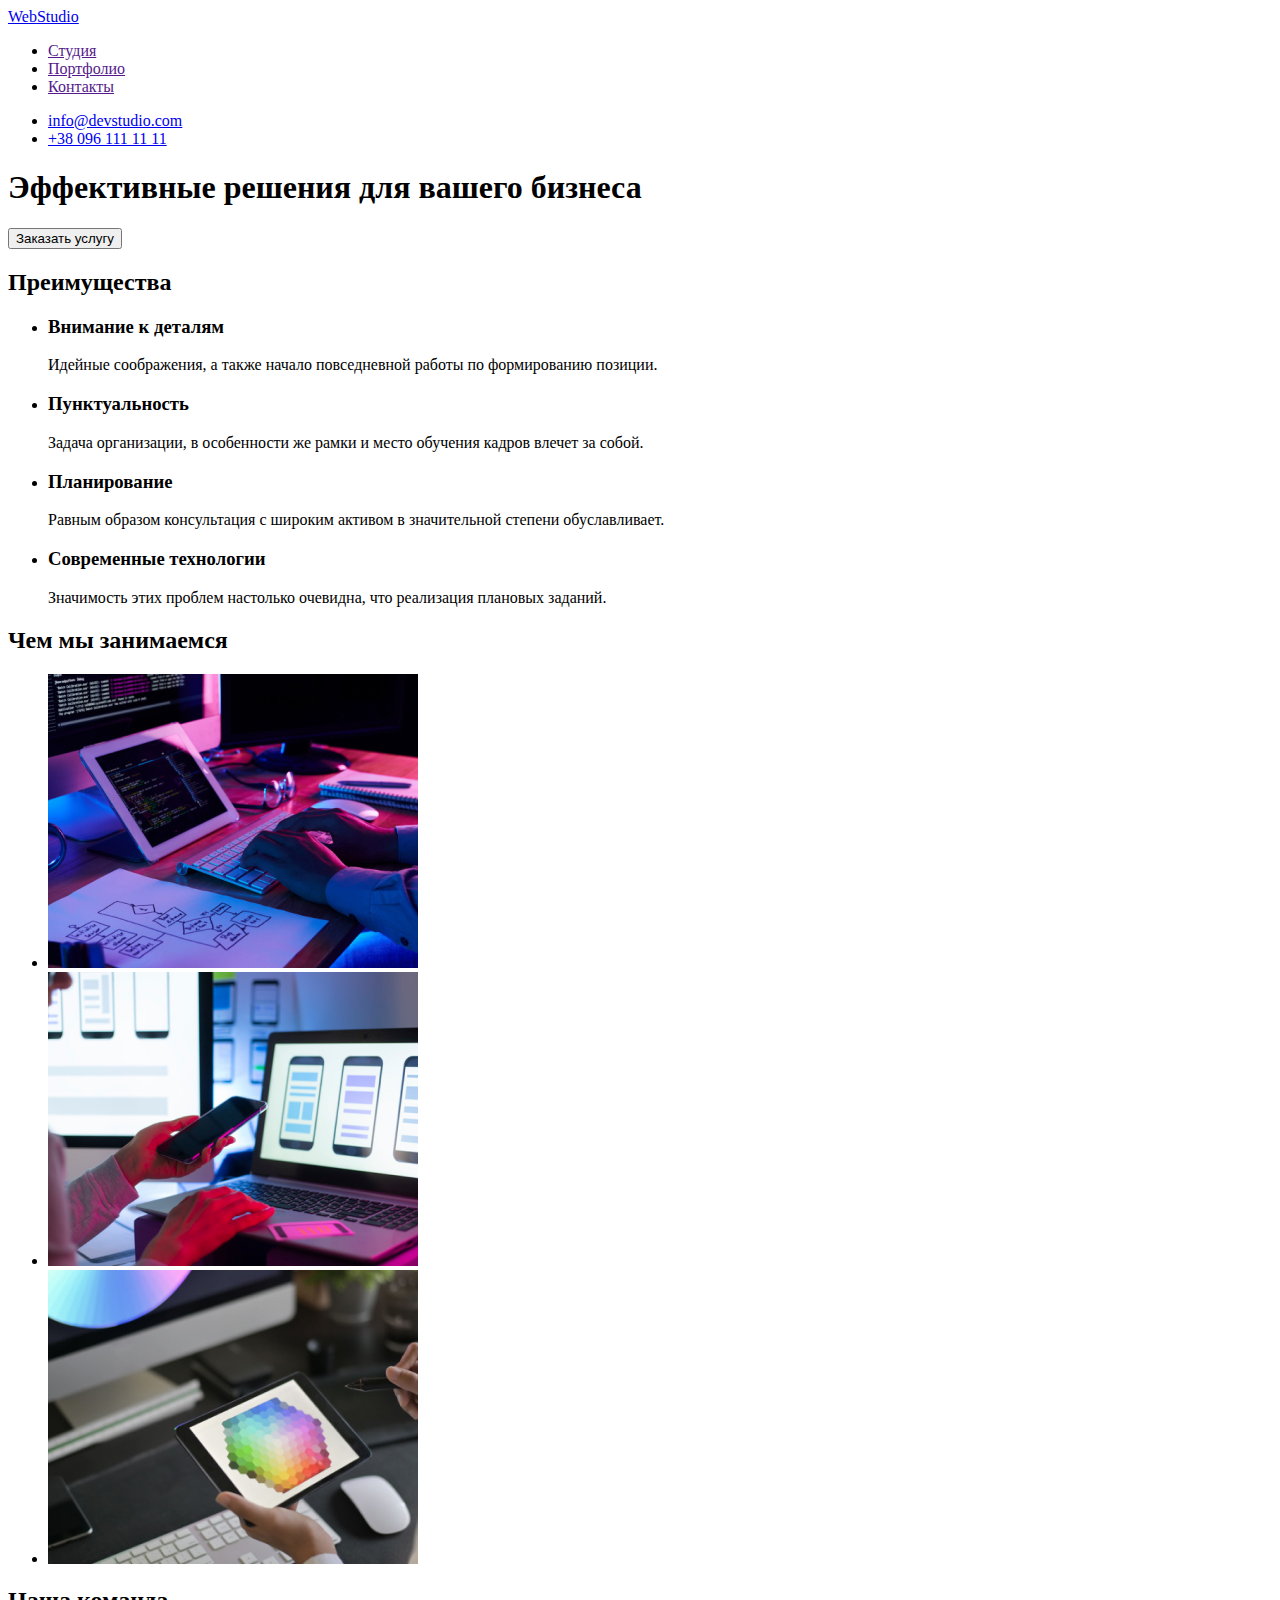
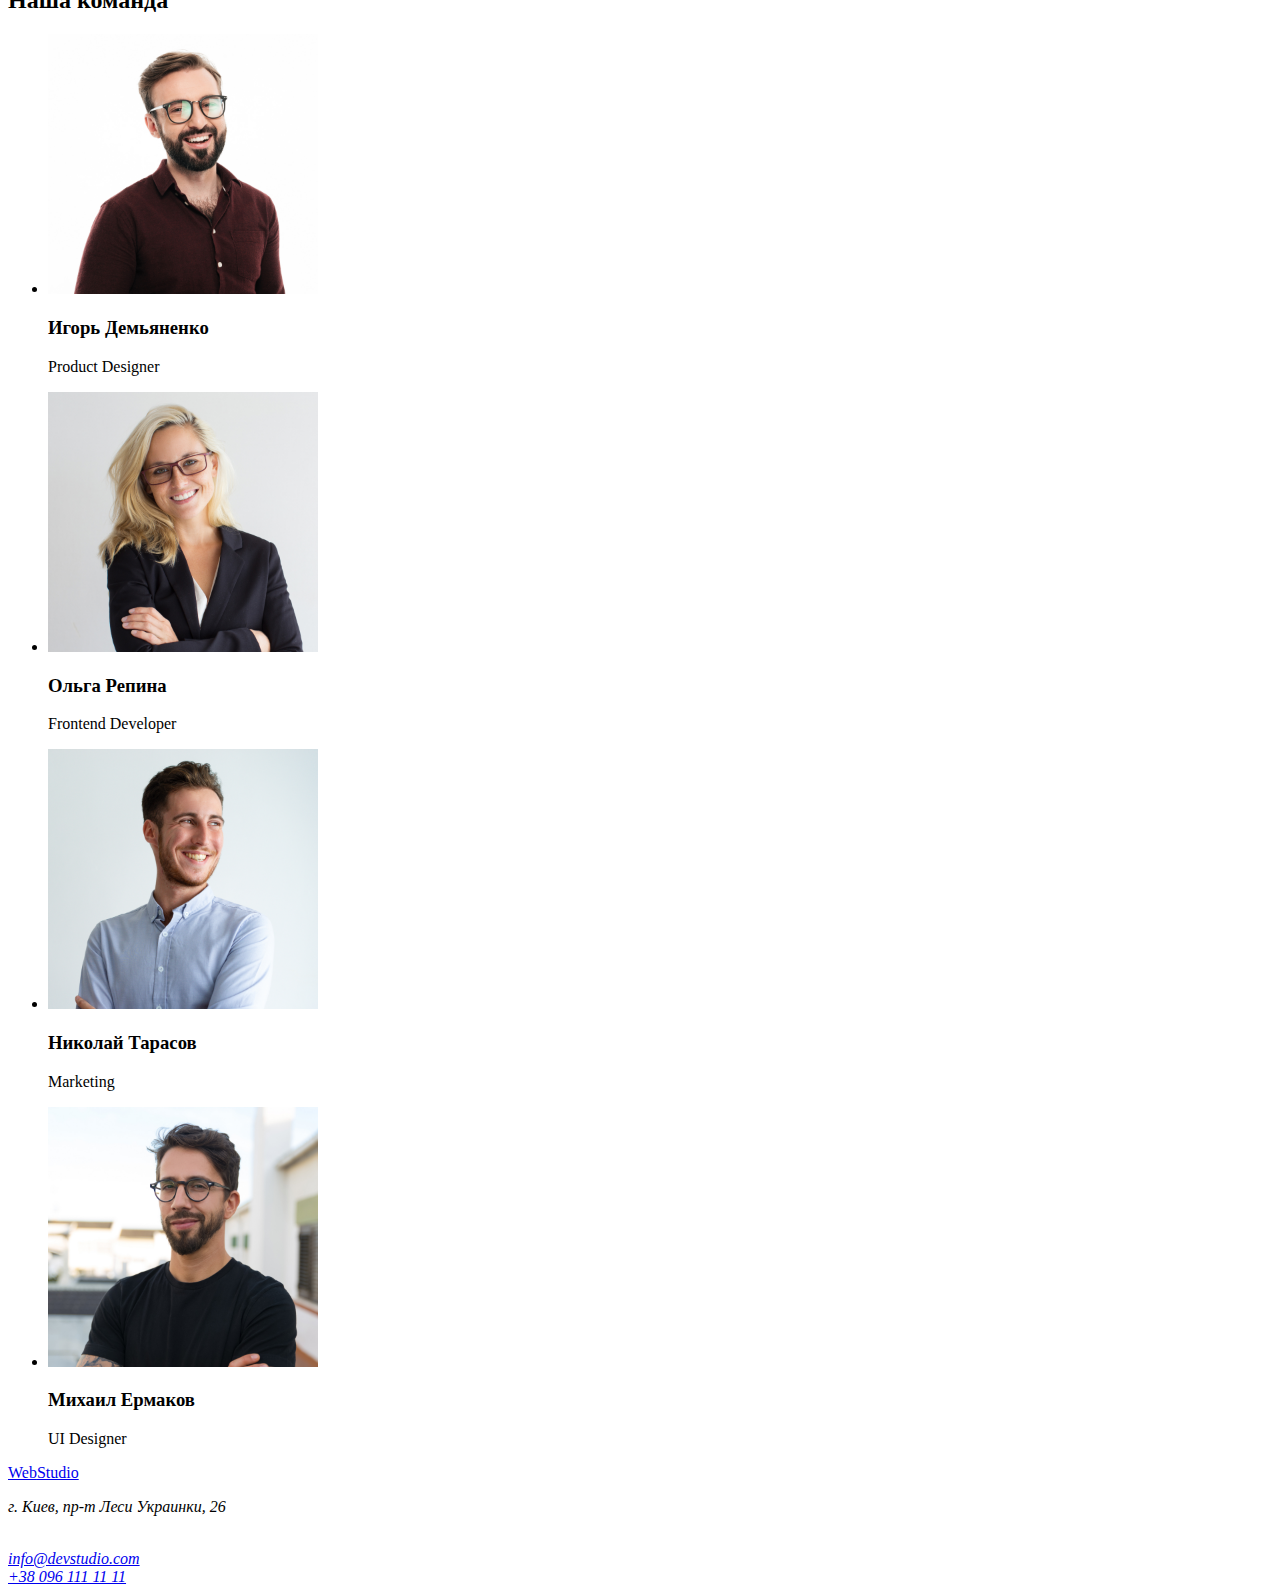
==== index.html @ 2468e122 "добавляет файлы из 1 дз" ====
<!DOCTYPE html>
<html lang="ru">
<head>
    <meta charset="UTF-8">
    <meta http-equiv="X-UA-Compatible" content="IE=edge">
    <meta name="viewport" content="width=device-width, initial-scale=1.0">
    <title>WebStudio</title>
</head>
<body>
    <!-- Header -->
    <header>
      <nav>
        <a href="/">
          Web<span>Studio</span>
        </a> 
        <ul>
          <li><a href="">Студия</a></li>
          <li><a href="">Портфолио</a></li>
          <li><a href="">Контакты</a></li>
        </ul> 
      </nav>
      <ul>
          <li><a href="mailto:info@devstudio.com">info@devstudio.com</a></li>
          <li><a href="tel:+380961111111">+38 096 111 11 11</a></li>
      </ul>
    </header>
    <!-- Main -->
    <main>
        <!-- Hero -->
      <section>
        <h1>Эффективные решения для вашего бизнеса</h1>
        <button>Заказать услугу</button>
      </section>
        <!-- Benefits -->
        <section>
          <h2>Преимущества</h2>
            <ul>
              <li>
                <h3>Внимание к деталям</h3>
                <p>Идейные соображения, а также начало повседневной работы по формированию позиции.</p>
              </li>
              <li>
                <h3>Пунктуальность</h3>
                <p>Задача организации, в особенности же рамки и место обучения кадров влечет за собой.</p>
              </li>
              <li>
                <h3>Планирование</h3>
                <p>Равным образом консультация с широким активом в значительной степени обуславливает.</p>
              </li>
              <li>
                <h3>Современные технологии</h3>
                <p>Значимость этих проблем настолько очевидна, что реализация плановых заданий.</p>
              </li>
            </ul>
        </section>
        <!--Work examples-->
         <section>
             <h2>Чем мы занимаемся</h2>
                <ul>
                    <li>
                        <img src="./images/frontend_development.jpg"
                             alt="человек печатает на клавиатуре"
                             width="370" />
                    </li>
                    <li>
                        <img src="./images/product_design.jpg" 
                             alt="человек с телефоном в руке смотрит в ноутбук"
                             width="370" />
                    </li>
                    <li>
                        <img src="./images/ui_design.jpg" 
                             alt="человек выбирает цвет на графическом планшете" 
                             width="370" />
                    </li>
                </ul>
         </section>
        <!-- Team -->
        <section>
            <h2>Наша команда</h2>
        
            <ul>
                <li>
                    <a href="">
                        <img src="./images/product_designer.jpg" 
                             alt="дизайнер продукта" 
                             width="270" />
                    </a>
                    <h3>Игорь Демьяненко</h3>
                    <p lang="en">Product Designer</p>
                </li>
                <li>
                    <a href="">
                        <img src="./images/frontend_developer.jpg " 
                             alt="фронтенд-разработчик" 
                             width="270" />
                    </a>
                    <h3>Ольга Репина</h3>
                    <p lang="en">Frontend Developer</p>
                </li>
                <li>
                    <a href="">
                        <img src="./images/marketing.jpg" 
                             alt="маркетинг" 
                             width="270" />
                    </a>
                    <h3>Николай Тарасов</h3>
                    <p lang="en">Marketing</p>
                </li>
                <li>
                    <a href="">
                        <img src="./images/ui_designer.jpg" 
                             alt="креативный дизайнер" 
                             width="270" />
                    </a>
                    <h3>Михаил Ермаков</h3>
                    <p lang="en">UI Designer</p>
                </li>
            </ul>
        </section>
        


    </main>
    <!-- Footer -->
    <footer>
        <a href="/">
            Web<span>Studio</span>
        </a>
        <address>
            <p>г. Киев, пр-т Леси Украинки, 26</p> <br />
            <a href="mailto:info@devstudio.com">info@devstudio.com</a> <br />
            <a href="tel:+380961111111">+38 096 111 11 11</a>
        </address>
    </footer>
</body>
</html>
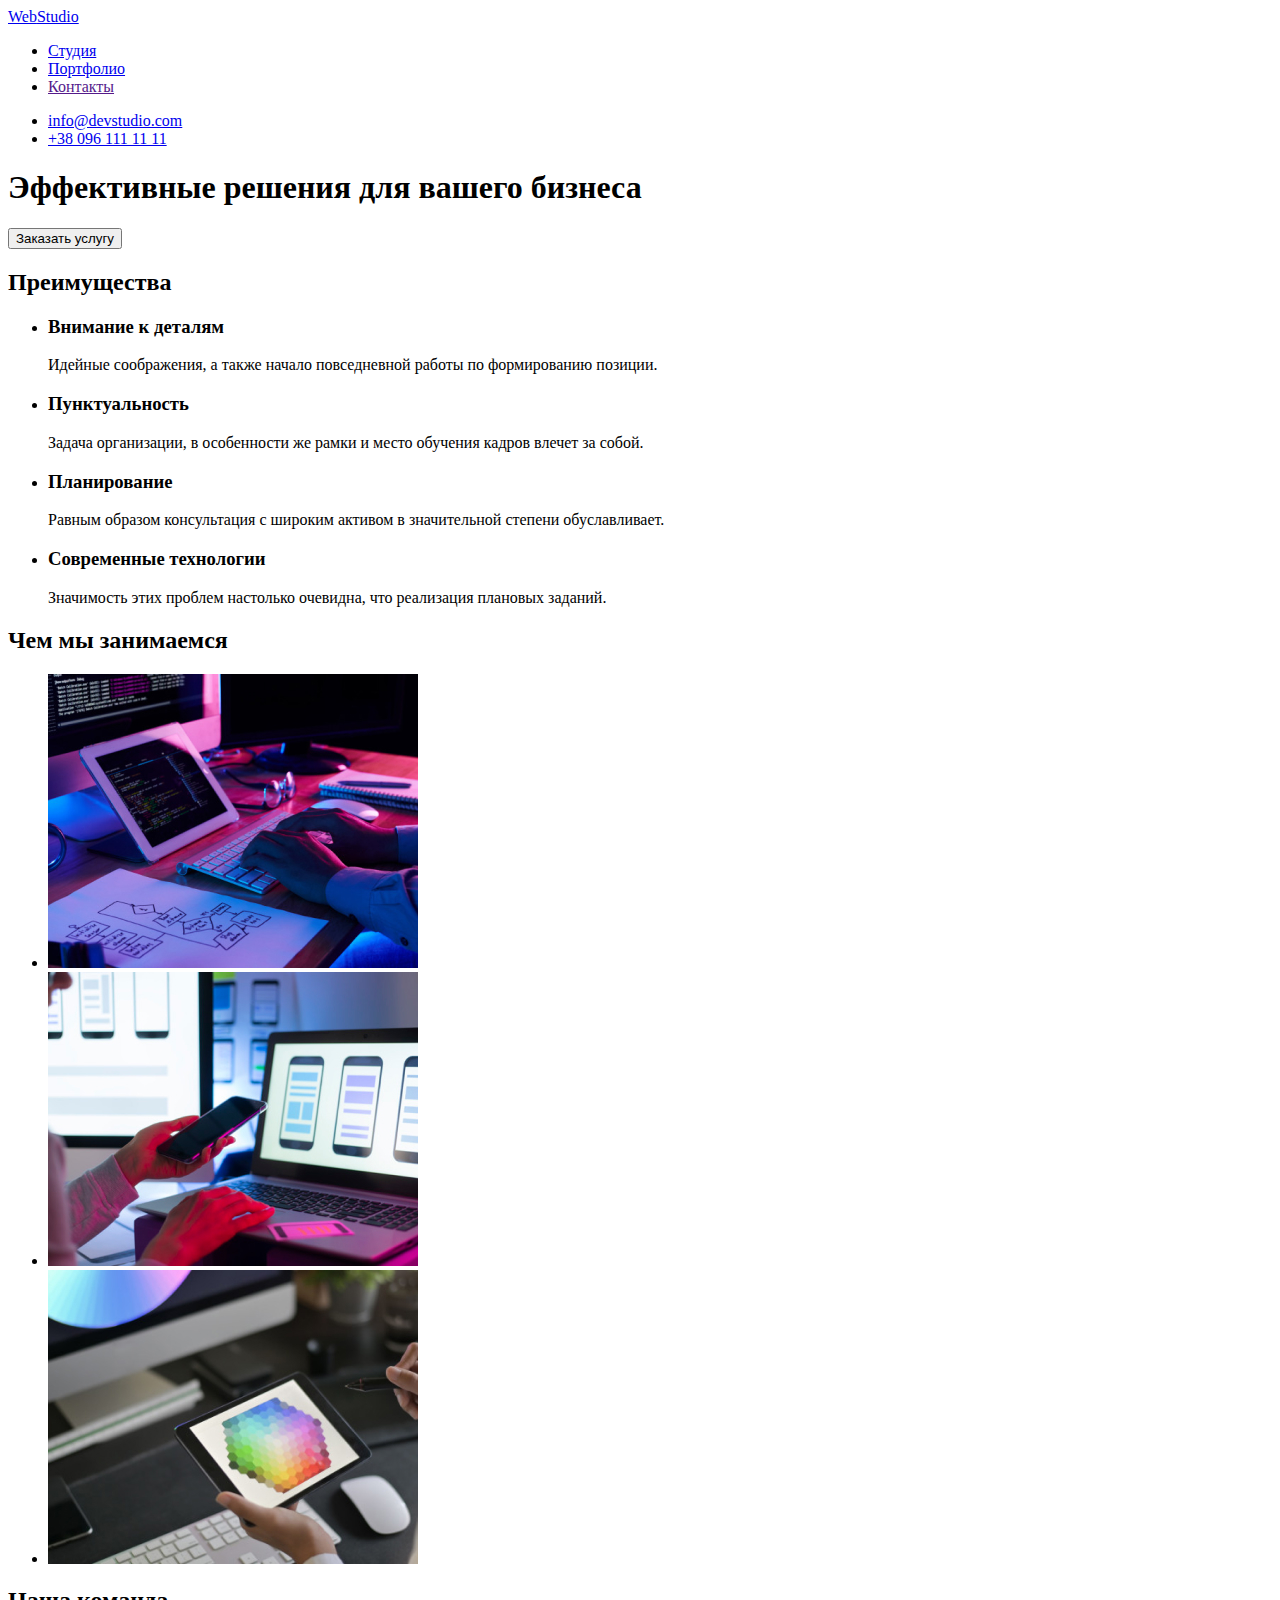
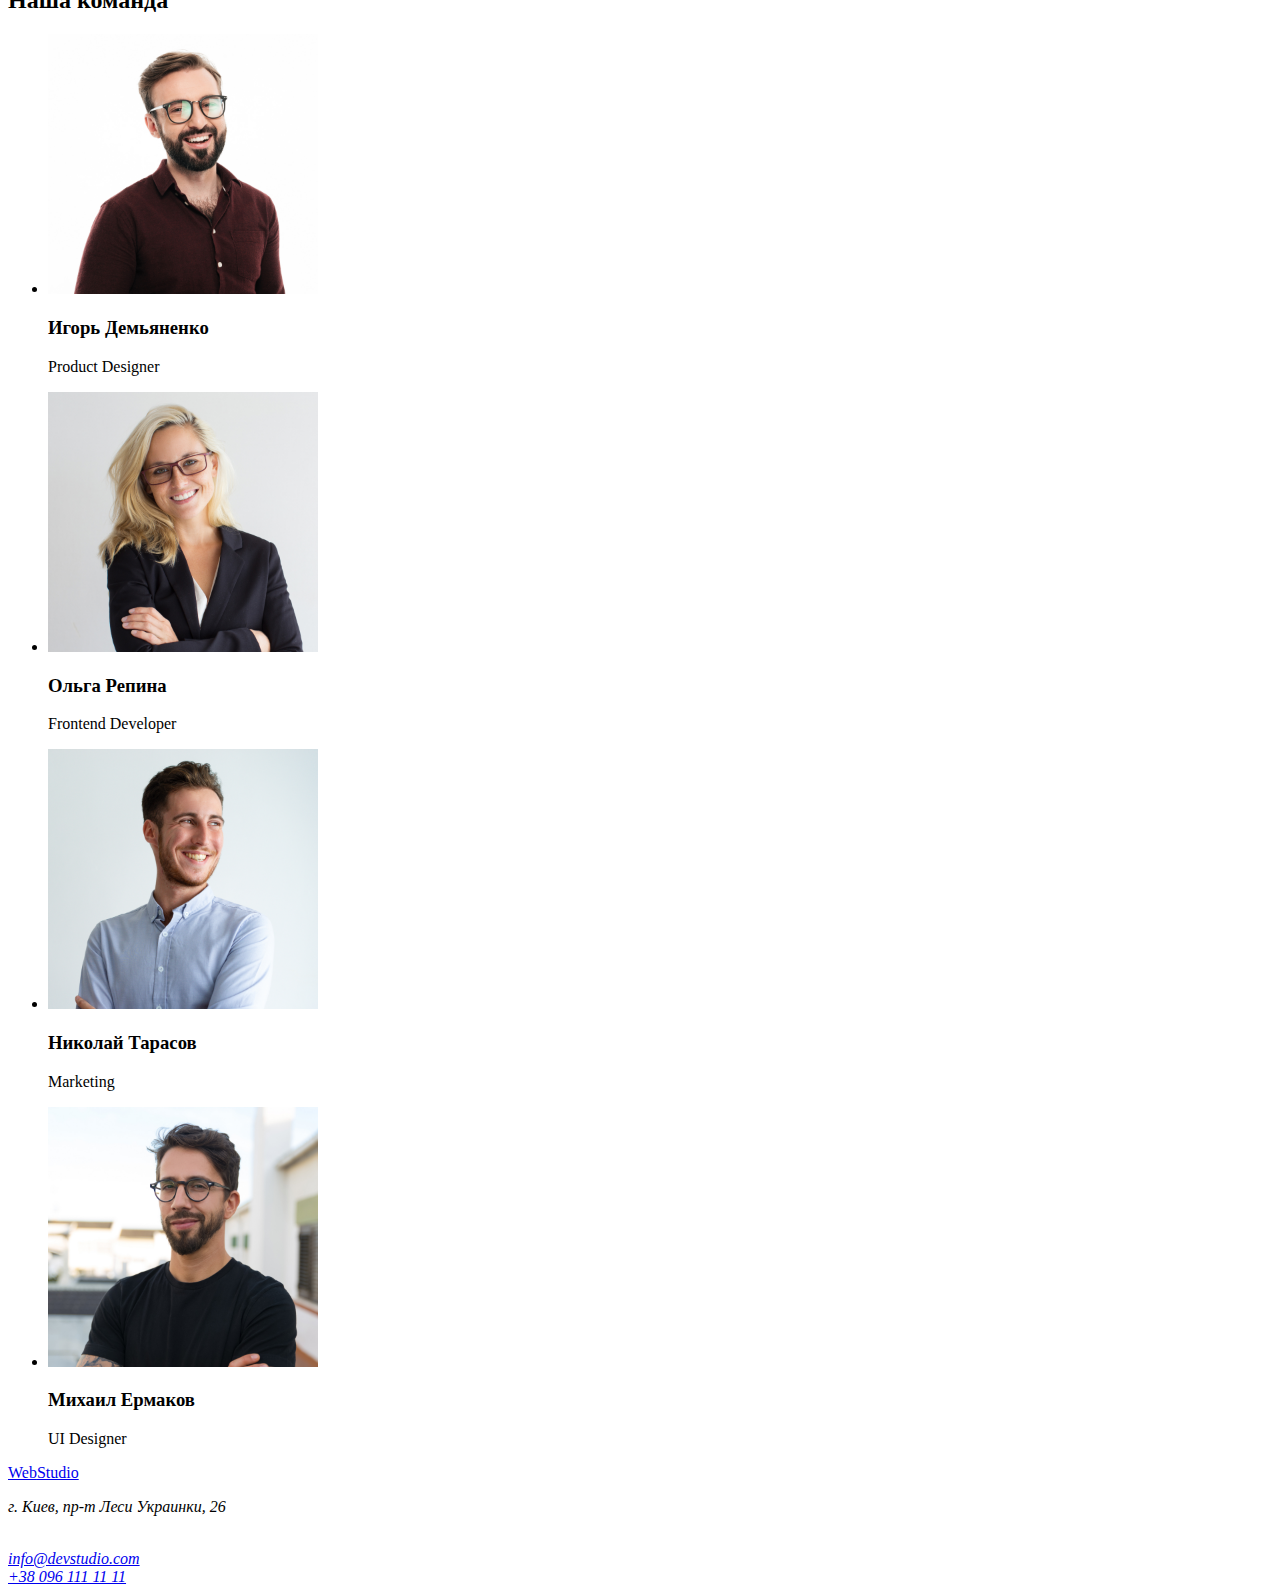
==== commit 07a28e56: "добавляет фото и текст в портфолио" ====
--- a/index.html
+++ b/index.html
@@ -5,6 +5,7 @@
     <meta http-equiv="X-UA-Compatible" content="IE=edge">
     <meta name="viewport" content="width=device-width, initial-scale=1.0">
     <title>WebStudio</title>
+    <link rel="stylesheet" href="./css/styles.css">
 </head>
 <body>
     <!-- Header -->
@@ -14,8 +15,8 @@
           Web<span>Studio</span>
         </a> 
         <ul>
-          <li><a href="">Студия</a></li>
-          <li><a href="">Портфолио</a></li>
+          <li><a href="index.html">Студия</a></li>
+          <li><a href="portfolio.html">Портфолио</a></li>
           <li><a href="">Контакты</a></li>
         </ul> 
       </nav>
--- a/css/styles.css
+++ b/css/styles.css
@@ -0,0 +1,3 @@
+body {
+  font-family: Roboto;
+}
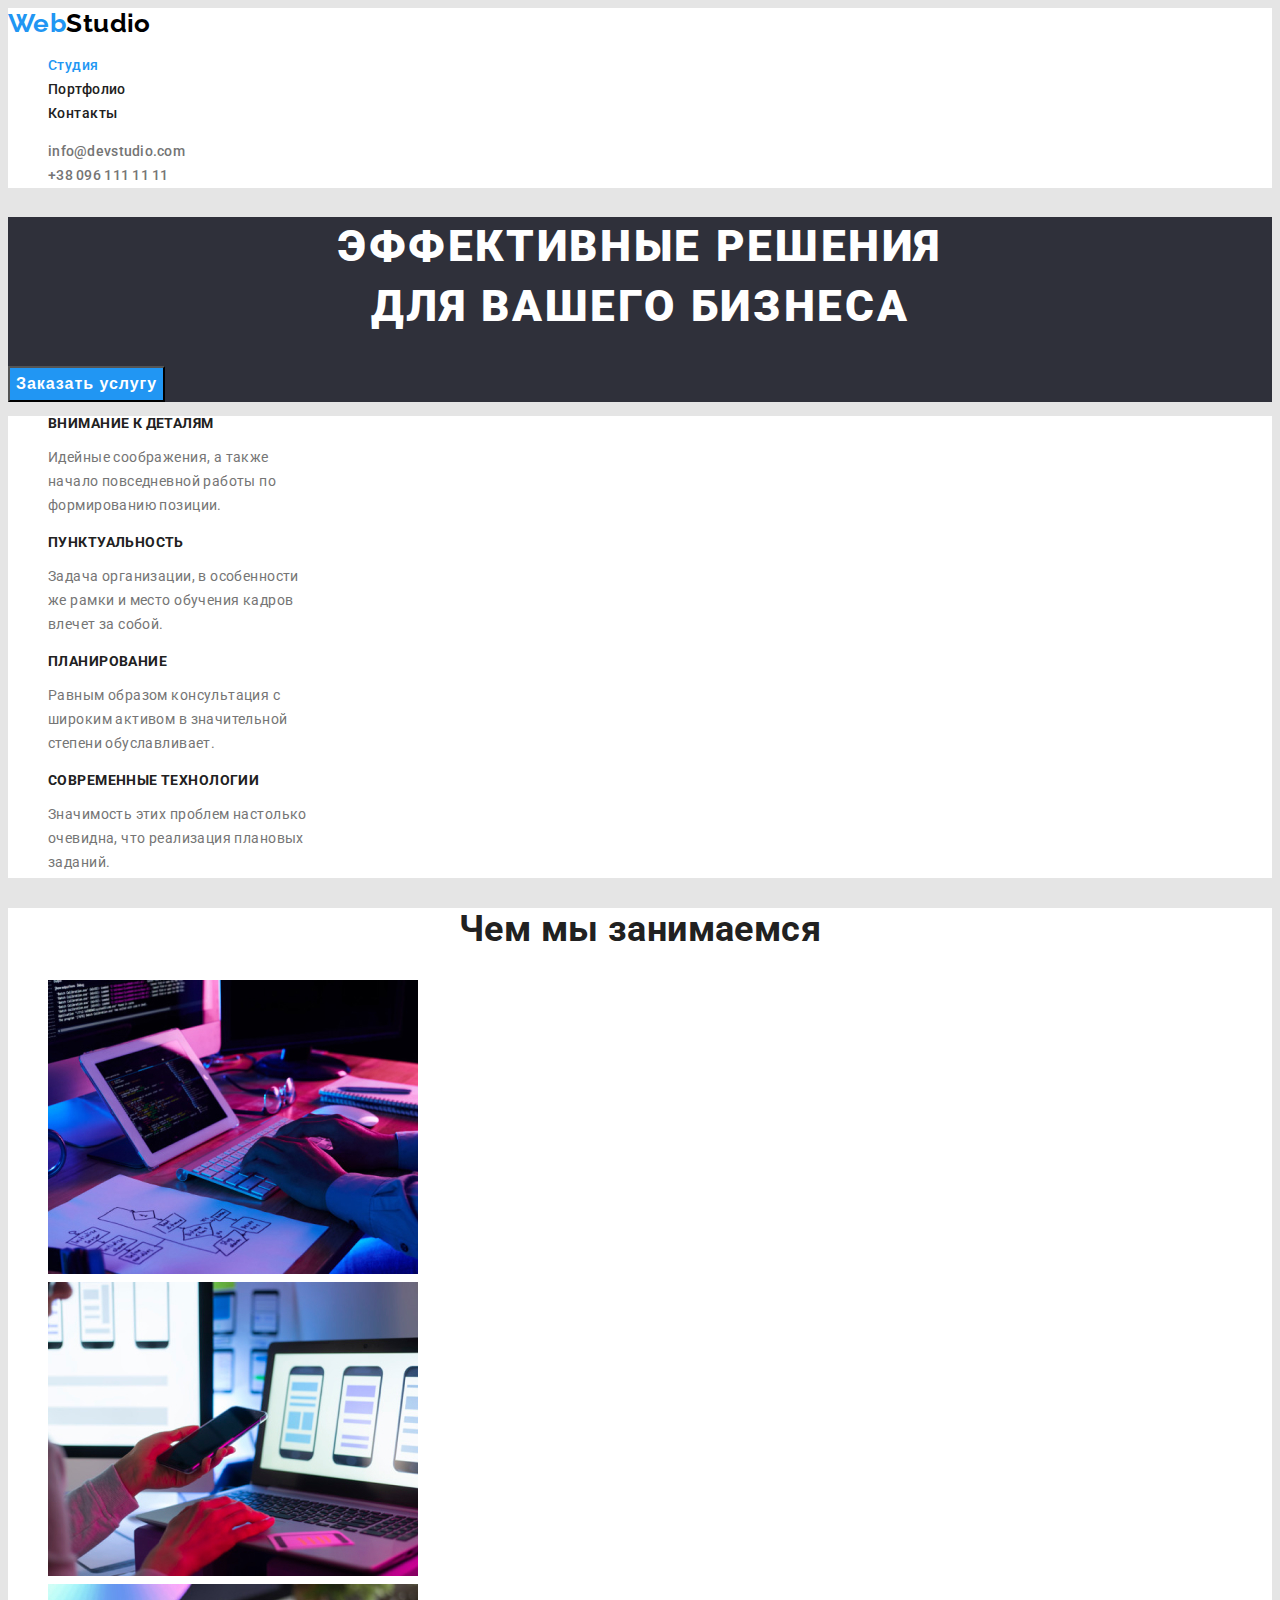
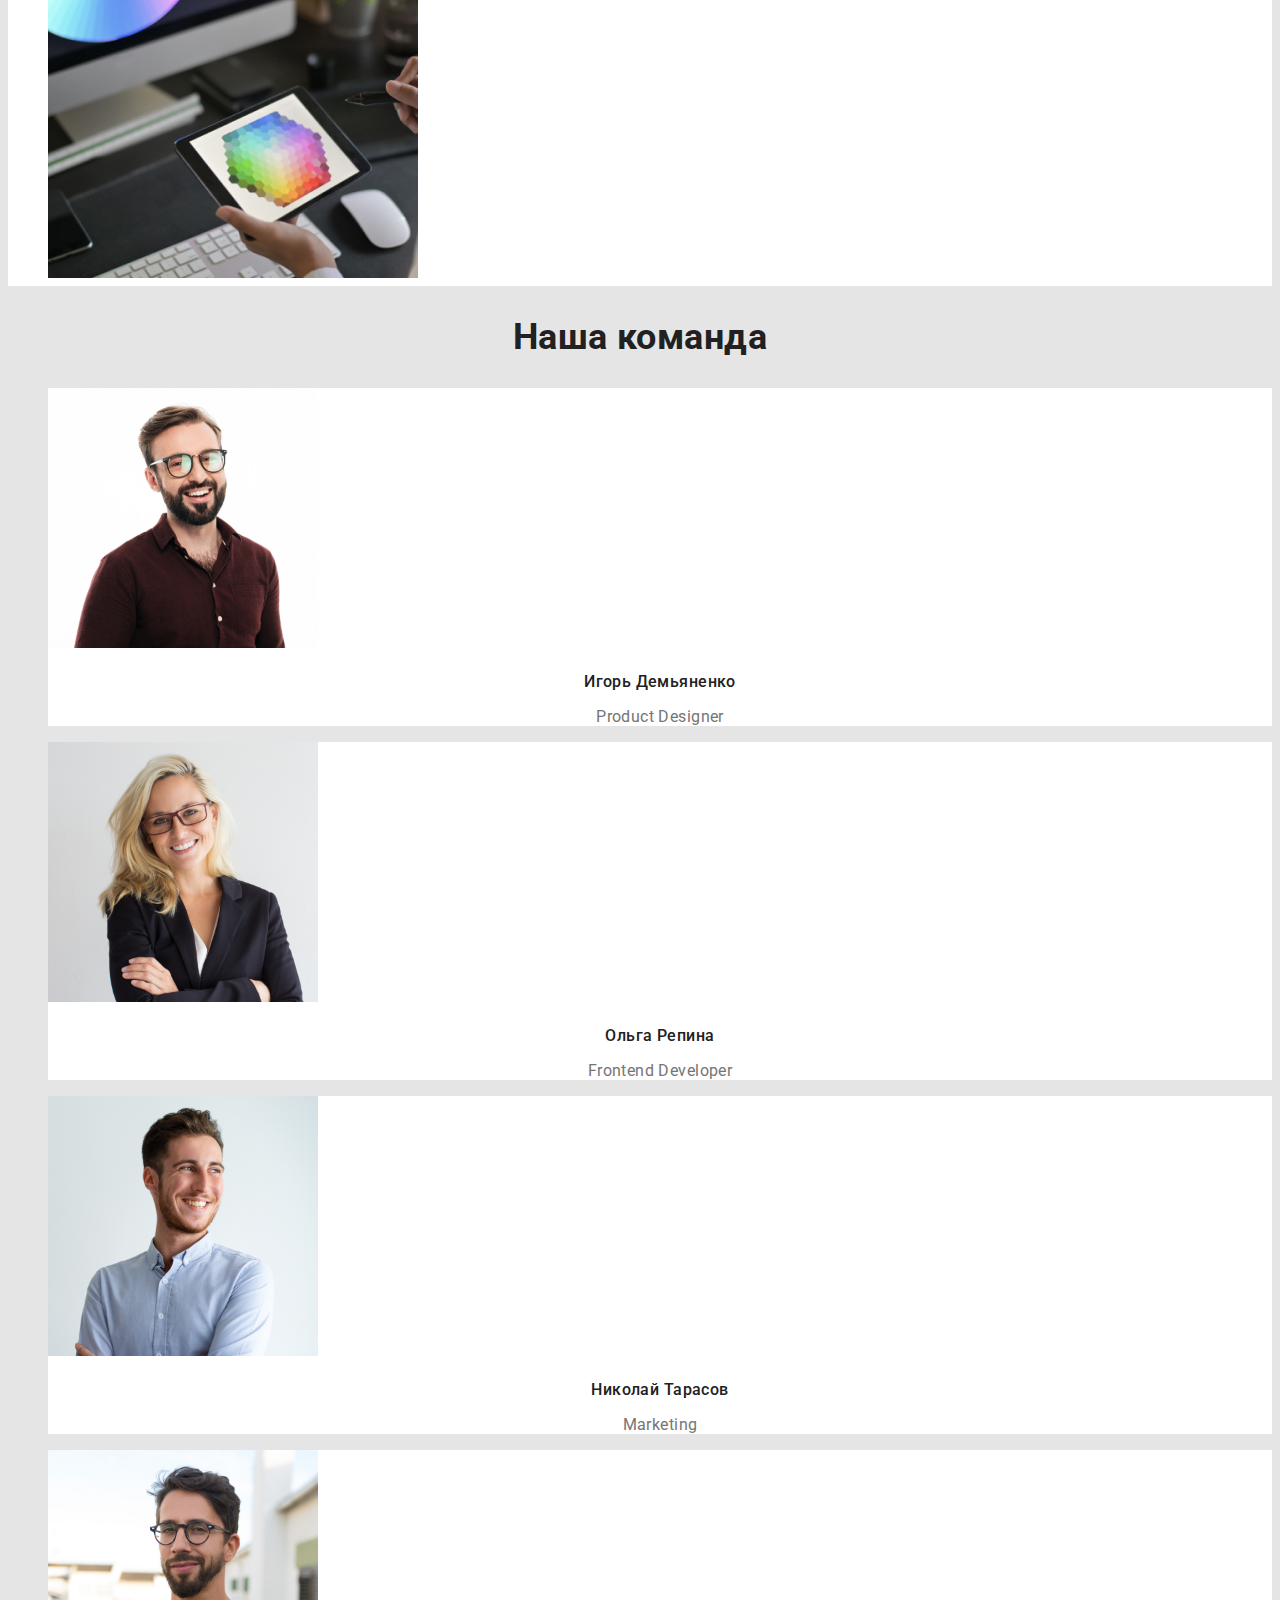
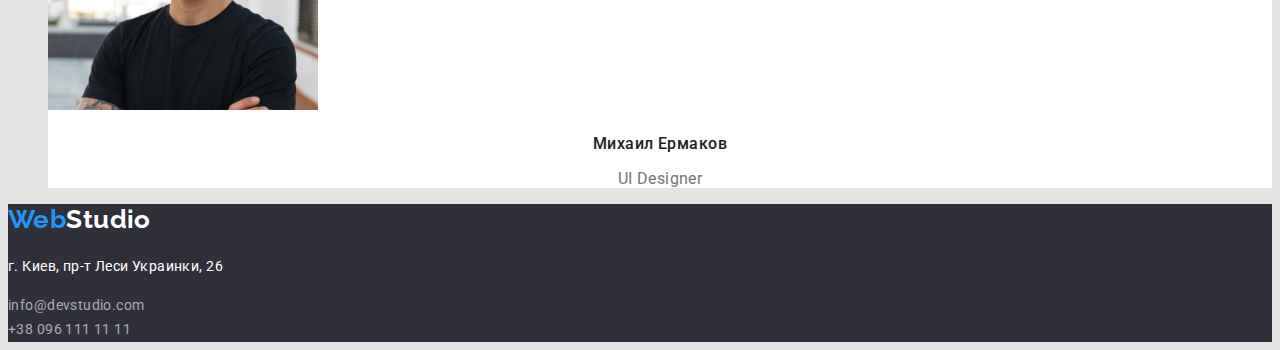
==== commit f0283e92: "добавляет шрифты и стили" ====
--- a/index.html
+++ b/index.html
@@ -4,60 +4,64 @@
     <meta charset="UTF-8">
     <meta http-equiv="X-UA-Compatible" content="IE=edge">
     <meta name="viewport" content="width=device-width, initial-scale=1.0">
-    <title>WebStudio</title>
+    <title>Главная</title>
+    <link rel="preconnect" href="https://fonts.googleapis.com">
+    <link rel="preconnect" href="https://fonts.gstatic.com" crossorigin>
+    <link href="https://fonts.googleapis.com/css2?family=Raleway:wght@700&family=Roboto:wght@400;500;700;900&display=swap"
+          rel="stylesheet">
     <link rel="stylesheet" href="./css/styles.css">
 </head>
 <body>
     <!-- Header -->
     <header>
-      <nav>
-        <a href="/">
+      <nav class="header-nav">
+        <a class="link logo" href="/">
           Web<span>Studio</span>
         </a> 
-        <ul>
-          <li><a href="index.html">Студия</a></li>
-          <li><a href="portfolio.html">Портфолио</a></li>
-          <li><a href="">Контакты</a></li>
+        <ul class="site-nav list">
+          <li><a class="link current" href="./index.html">Студия</a></li>
+          <li><a class="link" href="./portfolio.html">Портфолио</a></li>
+          <li><a class="link" href="">Контакты</a></li>
         </ul> 
       </nav>
-      <ul>
-          <li><a href="mailto:info@devstudio.com">info@devstudio.com</a></li>
-          <li><a href="tel:+380961111111">+38 096 111 11 11</a></li>
+      <ul class="contacts list">
+          <li><a class="link" href="mailto:info@devstudio.com">info@devstudio.com</a></li>
+          <li><a class="link" href="tel:+380961111111">+38 096 111 11 11</a></li>
       </ul>
     </header>
     <!-- Main -->
     <main>
         <!-- Hero -->
-      <section>
-        <h1>Эффективные решения для вашего бизнеса</h1>
-        <button>Заказать услугу</button>
+      <section class="hero">
+        <h1 class="hero-title">Эффективные решения <br> для вашего бизнеса</h1>
+        <button class="button primary" type="button">Заказать услугу</button>
       </section>
         <!-- Benefits -->
-        <section>
-          <h2>Преимущества</h2>
-            <ul>
+        <section class="section">
+          <h2 hidden>Преимущества</h2>
+            <ul class="list">
               <li>
-                <h3>Внимание к деталям</h3>
-                <p>Идейные соображения, а также начало повседневной работы по формированию позиции.</p>
+                <h3 class="title">Внимание к деталям</h3>
+                <p class="title-description">Идейные соображения, а также начало повседневной работы по формированию позиции.</p>
               </li>
               <li>
-                <h3>Пунктуальность</h3>
-                <p>Задача организации, в особенности же рамки и место обучения кадров влечет за собой.</p>
+                <h3 class="title">Пунктуальность</h3>
+                <p class="title-description">Задача организации, в особенности же рамки и место обучения кадров влечет за собой.</p>
               </li>
               <li>
-                <h3>Планирование</h3>
-                <p>Равным образом консультация с широким активом в значительной степени обуславливает.</p>
+                <h3 class="title">Планирование</h3>
+                <p class="title-description">Равным образом консультация с широким активом в значительной степени обуславливает.</p>
               </li>
               <li>
-                <h3>Современные технологии</h3>
-                <p>Значимость этих проблем настолько очевидна, что реализация плановых заданий.</p>
+                <h3 class="title">Современные технологии</h3>
+                <p class="title-description">Значимость этих проблем настолько очевидна, что реализация плановых заданий.</p>
               </li>
             </ul>
         </section>
         <!--Work examples-->
-         <section>
-             <h2>Чем мы занимаемся</h2>
-                <ul>
+         <section class="section">
+             <h2 class="section-title">Чем мы занимаемся</h2>
+                <ul class="list">
                     <li>
                         <img src="./images/frontend_development.jpg"
                              alt="человек печатает на клавиатуре"
@@ -76,18 +80,18 @@
                 </ul>
          </section>
         <!-- Team -->
-        <section>
-            <h2>Наша команда</h2>
+        <section class="section team">
+            <h2 class="section-title">Наша команда</h2>
         
-            <ul>
+            <ul class="list">
                 <li>
                     <a href="">
                         <img src="./images/product_designer.jpg" 
                              alt="дизайнер продукта" 
                              width="270" />
                     </a>
-                    <h3>Игорь Демьяненко</h3>
-                    <p lang="en">Product Designer</p>
+                    <h3 class="name">Игорь Демьяненко</h3>
+                    <p class="role" lang="en">Product Designer</p>
                 </li>
                 <li>
                     <a href="">
@@ -95,8 +99,8 @@
                              alt="фронтенд-разработчик" 
                              width="270" />
                     </a>
-                    <h3>Ольга Репина</h3>
-                    <p lang="en">Frontend Developer</p>
+                    <h3 class="name">Ольга Репина</h3>
+                    <p class="role" lang="en">Frontend Developer</p>
                 </li>
                 <li>
                     <a href="">
@@ -104,8 +108,8 @@
                              alt="маркетинг" 
                              width="270" />
                     </a>
-                    <h3>Николай Тарасов</h3>
-                    <p lang="en">Marketing</p>
+                    <h3 class="name">Николай Тарасов</h3>
+                    <p class="role" lang="en">Marketing</p>
                 </li>
                 <li>
                     <a href="">
@@ -113,8 +117,8 @@
                              alt="креативный дизайнер" 
                              width="270" />
                     </a>
-                    <h3>Михаил Ермаков</h3>
-                    <p lang="en">UI Designer</p>
+                    <h3 class="name">Михаил Ермаков</h3>
+                    <p class="role" lang="en">UI Designer</p>
                 </li>
             </ul>
         </section>
@@ -123,14 +127,14 @@
 
     </main>
     <!-- Footer -->
-    <footer>
-        <a href="/">
+    <footer  class="footer">
+        <a  class="link logo-footer logo" href="/">
             Web<span>Studio</span>
         </a>
-        <address>
-            <p>г. Киев, пр-т Леси Украинки, 26</p> <br />
-            <a href="mailto:info@devstudio.com">info@devstudio.com</a> <br />
-            <a href="tel:+380961111111">+38 096 111 11 11</a>
+        <address class="address">
+            <h4 class="address-text">г. Киев, пр-т Леси Украинки, 26</h4> 
+            <a class="link link-footer" href="mailto:info@devstudio.com">info@devstudio.com</a> <br>
+            <a class="link link-footer" href="tel:+380961111111">+38 096 111 11 11</a>
         </address>
     </footer>
 </body>
--- a/css/styles.css
+++ b/css/styles.css
@@ -1,3 +1,256 @@
+/* Common */
+
+:root {
+  --primary-text-color: #757575;
+  --accent-color: #2196f3;
+  --primary-black-color: #000000;
+  --primary-white-color: #ffffff;
+  --secondary-white-color: #f5f4fa;
+  --common-title-color: #212121;
+  --footer-color: #2f303a;
+  --footer-hyperlink-color: rgba(255, 255, 255, 0.6);
+
+  --logo-font-size: 26px;
+  --primary-font-size: 14px;
+  --hero-button-font-size: 16px;
+  --first-title-size: 44px;
+  --second-title-size: 36px;
+
+  --portfolio-title-size: 18px;
+  --portfolio-primary-font-size: 16px;
+}
+
 body {
-  font-family: Roboto;
-}
+  background-color: #e5e5e5;
+  color: var(--primary-text-color);
+
+  font-family: Roboto, sans-serif;
+  font-size: var(--primary-font-size);
+  line-height: 1.71;
+  font-weight: 400;
+  font-style: normal;
+  letter-spacing: 0.03em;
+}
+
+header {
+  background-color: var(--primary-white-color);
+}
+
+.list {
+  list-style: none;
+}
+
+/* Link */
+
+.link {
+  text-decoration: none;
+}
+
+/* Button */
+
+.button {
+  text-decoration: none;
+  text-align: center;
+  cursor: pointer;
+}
+
+.button.primary {
+  color: var(--primary-white-color);
+  background-color: var(--accent-color);
+  display: flex;
+  align-items: center;
+}
+
+.button.primary:hover {
+  color: var(--common-title-color);
+  background-color: var(--secondary-white-color);
+}
+
+.button.secondary {
+  color: var(--common-title-color);
+  background-color: var(--secondary-white-color);
+}
+
+.button.secondary:hover {
+  color: var(--primary-white-color);
+  background-color: var(--accent-color);
+}
+
+/* Logo */
+
+.logo {
+  font-size: var(--logo-font-size);
+  font-family: Raleway;
+  font-weight: 700;
+  line-height: 1.19;
+}
+
+.logo.link {
+  color: var(--accent-color);
+}
+
+.logo > span {
+  color: var(--primary-black-color);
+}
+
+/* Site nav */
+
+.site-nav .link,
+.contacts .link {
+  font-weight: 500;
+  line-height: 1.14;
+}
+
+.site-nav .link {
+  color: var(--common-title-color);
+}
+
+.contacts .link {
+  color: var(--primary-text-color);
+  letter-spacing: 0.02em;
+}
+
+.header-nav .link:hover,
+.header-nav .link:focus {
+  color: var(--accent-color);
+}
+
+.link.current {
+  color: var(--accent-color);
+}
+
+/* Hero */
+
+.hero {
+  background-color: var(--footer-color);
+}
+
+.hero-title {
+  color: var(--primary-white-color);
+  font-weight: 900;
+  font-size: var(--first-title-size);
+  line-height: 1.36;
+  text-align: center;
+  letter-spacing: 0.06em;
+  text-transform: uppercase;
+}
+
+.hero .button {
+  font-weight: 700;
+  font-size: var(--hero-button-font-size);
+  line-height: 1.88;
+  letter-spacing: 0.06em;
+}
+
+/* Section */
+
+.section {
+  background-color: var(--primary-white-color);
+}
+
+.title {
+  color: var(--common-title-color);
+
+  font-weight: 700;
+  font-size: var(--primary-font-size);
+  line-height: 1.14;
+  text-transform: uppercase;
+}
+
+.title-description {
+  width: 270px;
+  height: 75px;
+  top: 800px;
+}
+
+.section-title {
+  color: var(--common-title-color);
+
+  font-weight: 700;
+  font-size: var(--second-title-size);
+  line-height: 1.17;
+  text-align: center;
+}
+
+/* Team */
+
+.team {
+  background-color: var(--second-white-color);
+}
+
+.team li {
+  background-color: var(--primary-white-color);
+}
+
+.team .name {
+  color: var(--common-title-color);
+
+  font-weight: 500;
+}
+
+.team .name,
+.team .role {
+  font-size: 16px;
+  line-height: 1.19;
+  text-align: center;
+}
+
+/* Footer */
+
+.footer {
+  background-color: var(--footer-color);
+}
+
+.address {
+  color: var(--primary-white-color);
+  font-style: normal;
+}
+
+.address-text {
+  color: #ffffff;
+  font-weight: normal;
+  width: 231px;
+  height: 21px;
+  line-height: 24px;
+}
+
+.link-footer {
+  color: var(--footer-hyperlink-color);
+}
+
+.link-footer:hover,
+.link-footer:focus {
+  color: var(--accent-color);
+}
+.logo-footer > span {
+  color: var(--primary-white-color);
+}
+
+/* Portfolio */
+
+/* Works */
+
+.works {
+  background-color: var(--primary-white-color);
+}
+
+.works-nav .button {
+  font-weight: 500;
+  font-size: var(--portfolio-primary-font-size);
+  line-height: 1.63;
+}
+
+.works .name {
+  color: var(--common-title-color);
+
+  font-weight: 700;
+  font-size: var(--portfolio-title-size);
+  line-height: 2;
+  letter-spacing: 0.06em;
+}
+
+.works .type {
+  font-size: var(--portfolio-primary-font-size);
+  line-height: 1.88;
+  letter-spacing: 0.03em;
+}
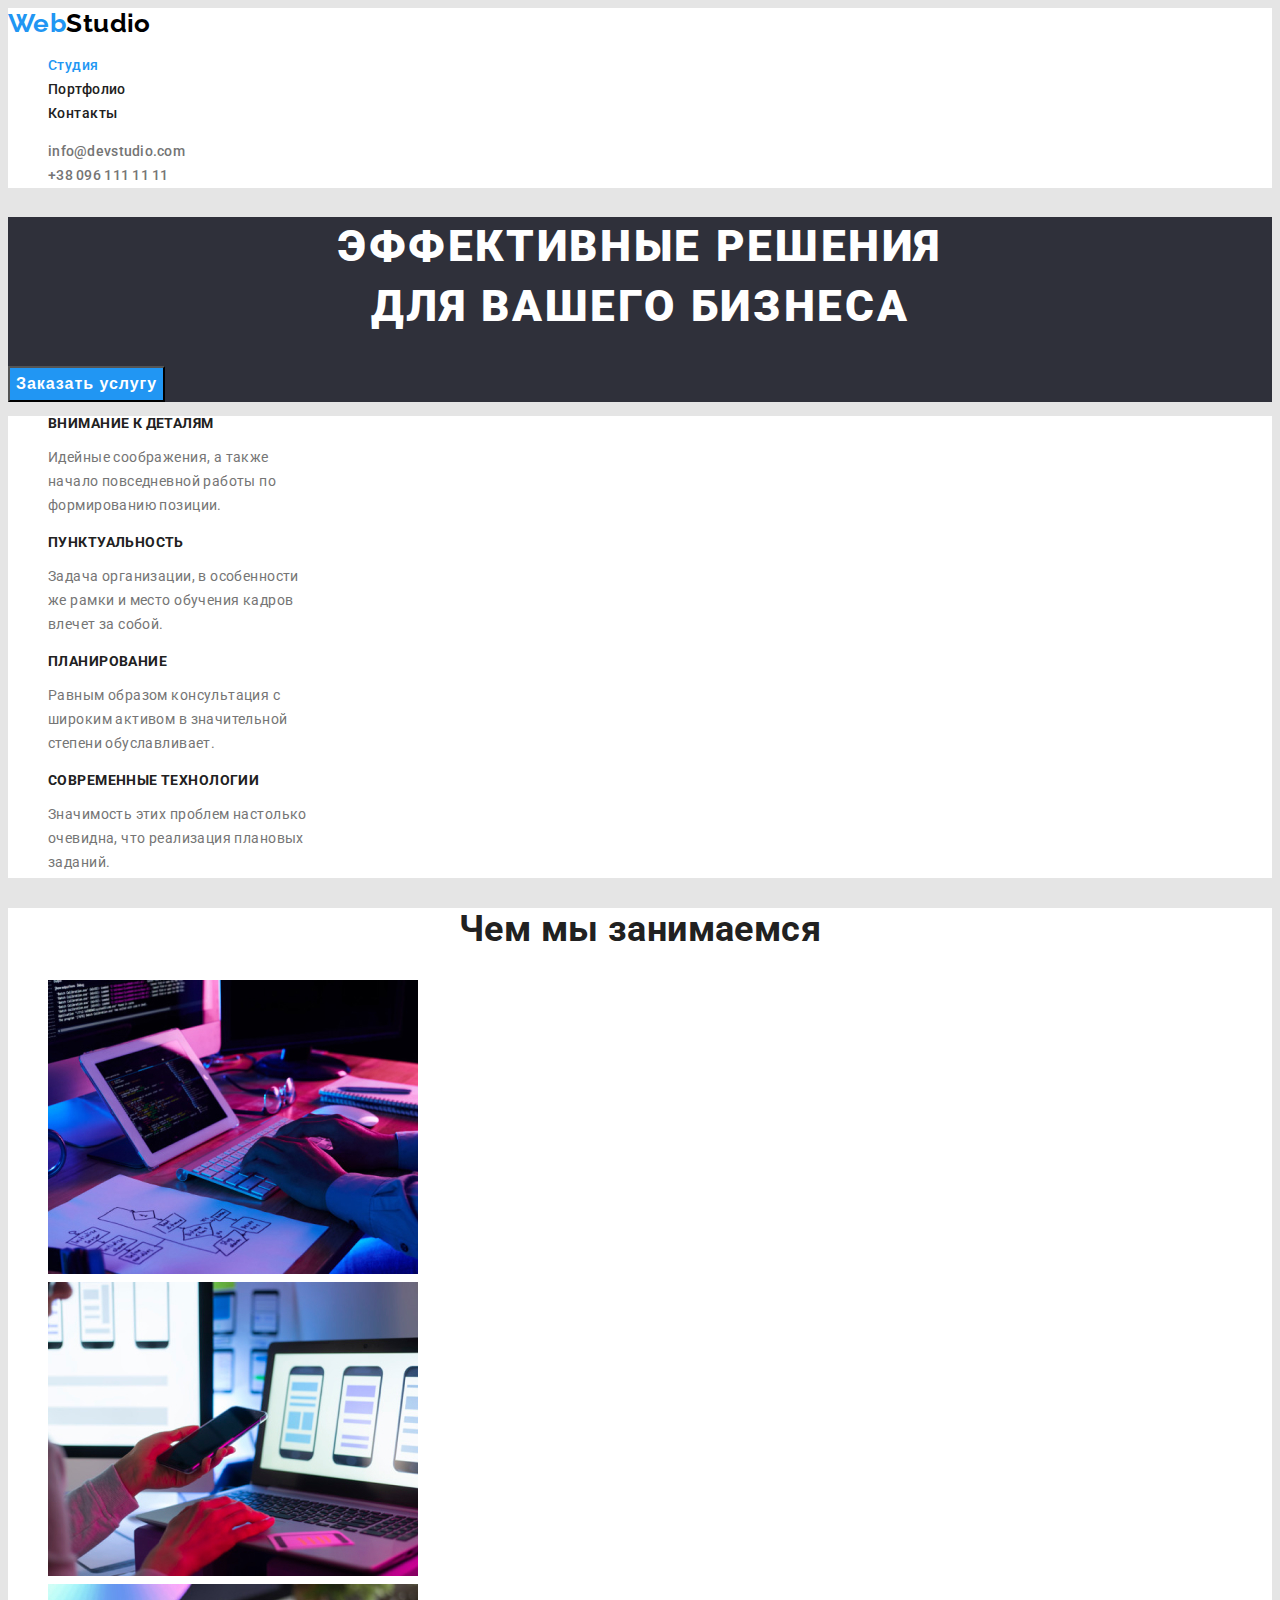
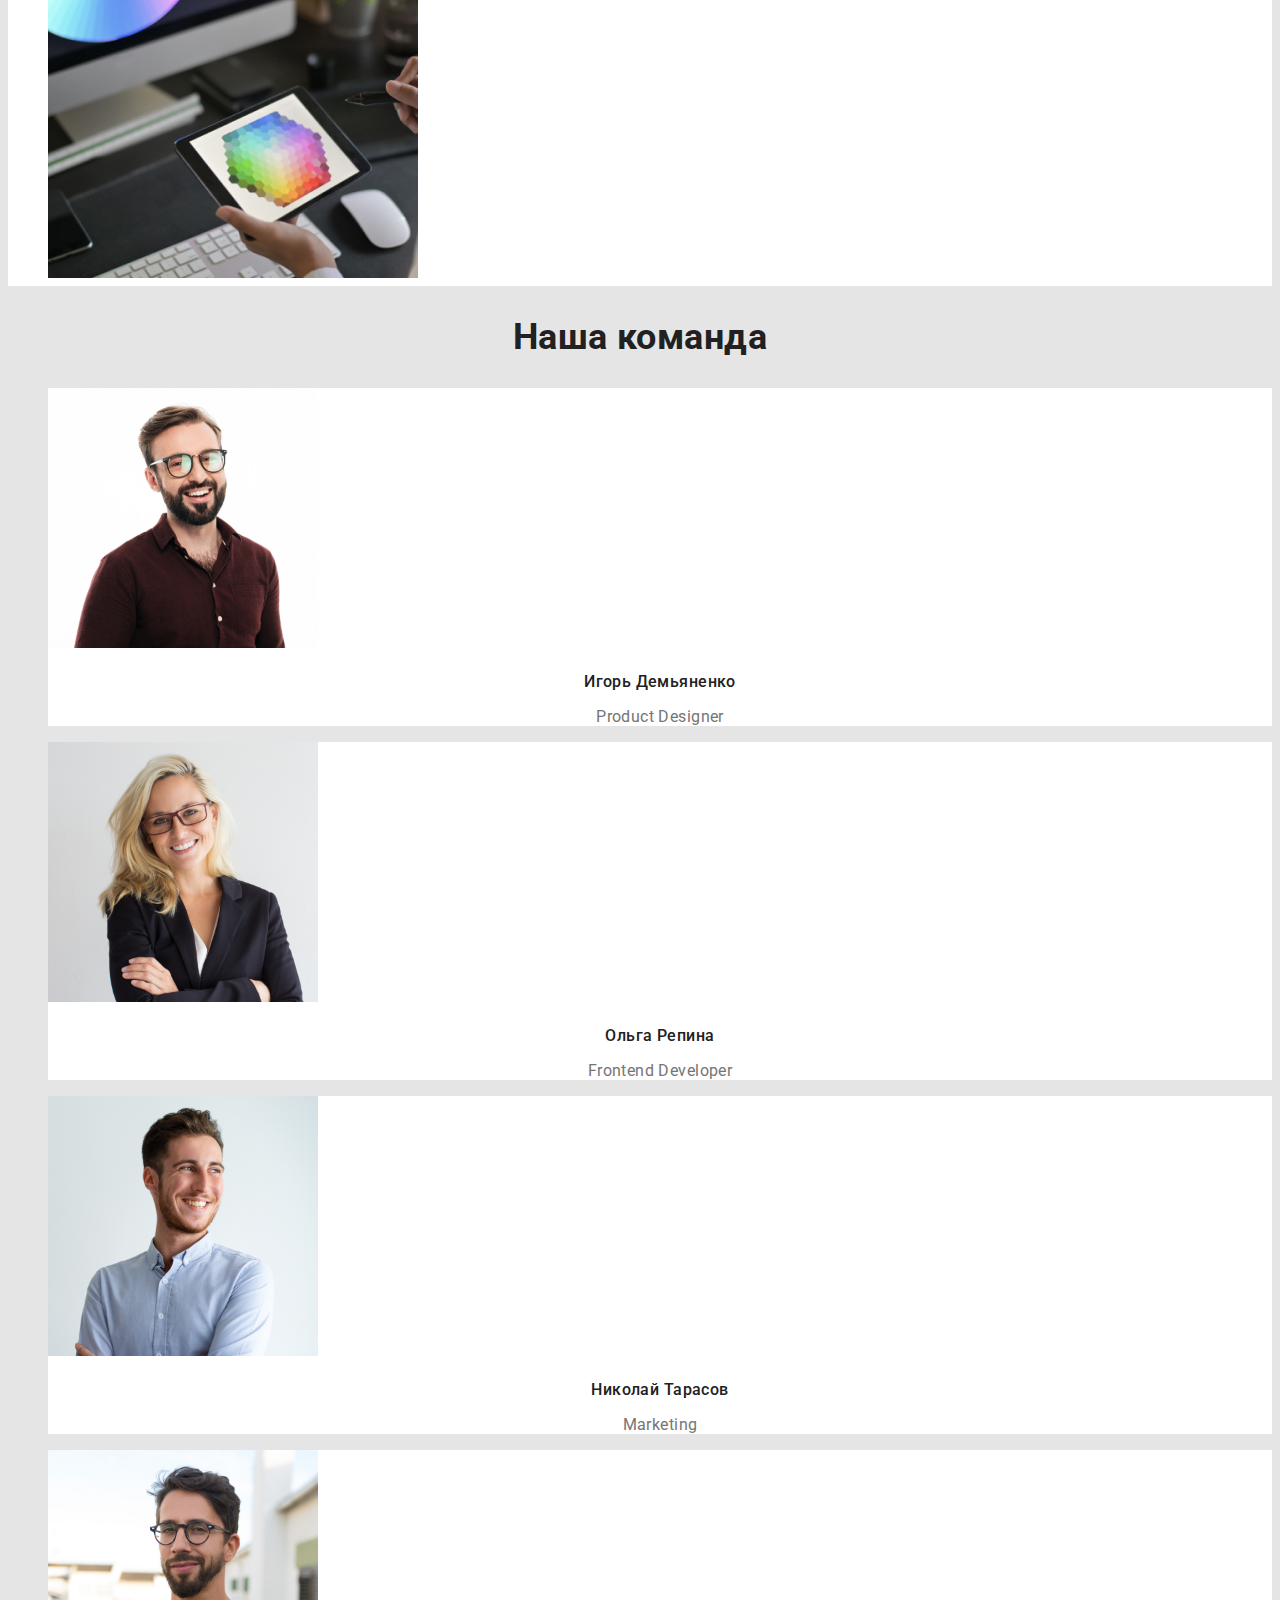
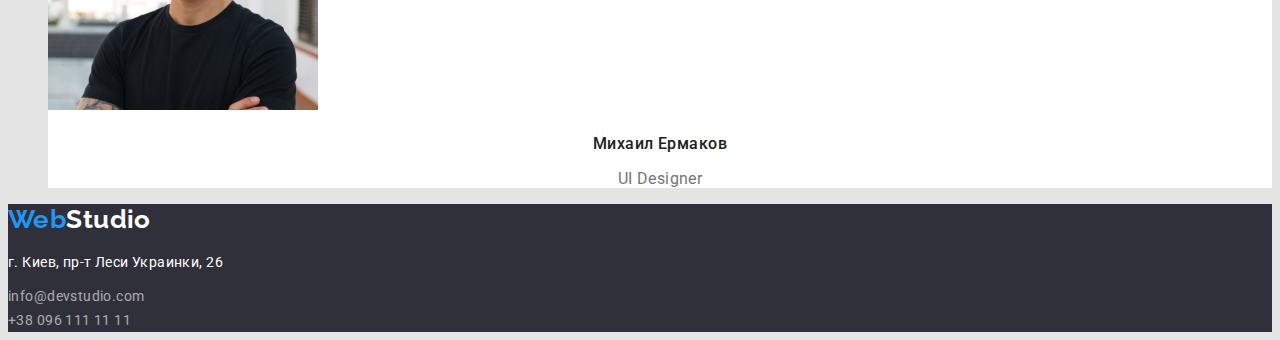
==== commit af075cfc: "устраняет ошибку" ====
--- a/index.html
+++ b/index.html
@@ -132,7 +132,7 @@
             Web<span>Studio</span>
         </a>
         <address class="address">
-            <h4 class="address-text">г. Киев, пр-т Леси Украинки, 26</h4> 
+            <p class="address-text">г. Киев, пр-т Леси Украинки, 26</p> 
             <a class="link link-footer" href="mailto:info@devstudio.com">info@devstudio.com</a> <br>
             <a class="link link-footer" href="tel:+380961111111">+38 096 111 11 11</a>
         </address>
